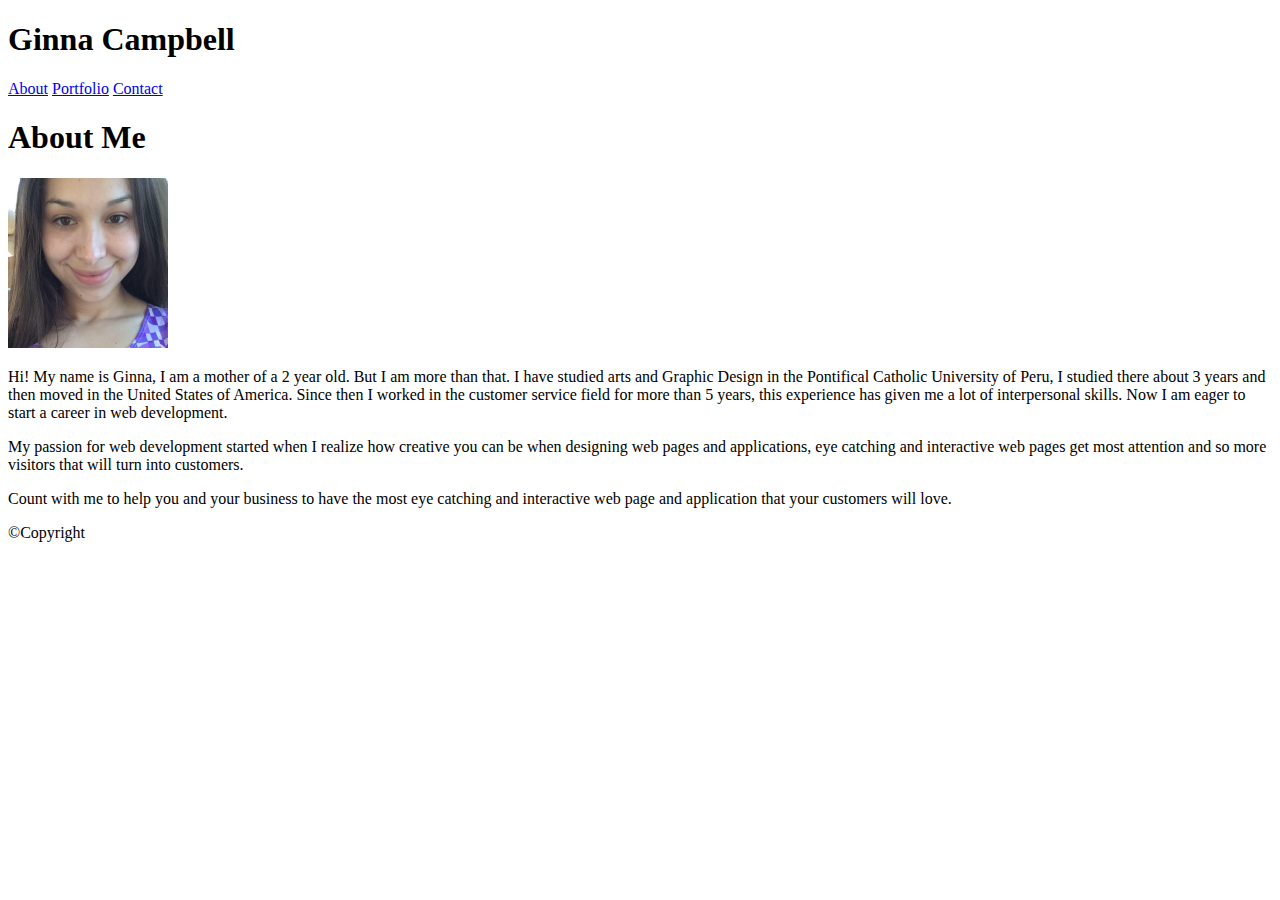
==== index.html @ 15c0a5c0 "1st changes" ====
<!DOCTYPE html>
<html lang="en">
<head>
    <meta charset="UTF-8">
    <meta name="viewport" content="width=device-width, initial-scale=1.0">
    <meta http-equiv="X-UA-Compatible" content="ie=edge">
    <title>Portfolio</title>
</head>
<body>
    <header>
        <h1>Ginna Campbell</h1>        
        <nav>
            <a href="index.html">About</a>
            <a href="portfolio.html">Portfolio</a>
            <a href="contact.html">Contact</a>

        </nav>
    </header>
        
    
    <section>
            <h1>About Me</h1>

    <img src="assets/images/profile picture.jpg" alt="My Photo" height="170px" width="160px">

<p>Hi! My name is Ginna, I am a mother of a 2 year old. But I am more than that. I have studied arts and Graphic
Design in the Pontifical Catholic University of Peru, I studied there about 3 years and then moved in the United States 
of America. Since then I worked in the customer service field for more than 5 years, this experience has given me a lot of
interpersonal skills. Now I am eager to start a career in web development. 
</p>
<p>My passion for web development started when I realize how creative you can be when designing web pages and applications, 
eye catching and interactive web pages get most attention and so more visitors that will turn into customers. 
</p>
<p>Count with me to help you and your business to have the most eye catching and interactive web page and 
application that your customers will love.
</p>
    </section>
    
    <footer>
<p>&copy;Copyright</p> 
    </footer>
    
</body>
</html>
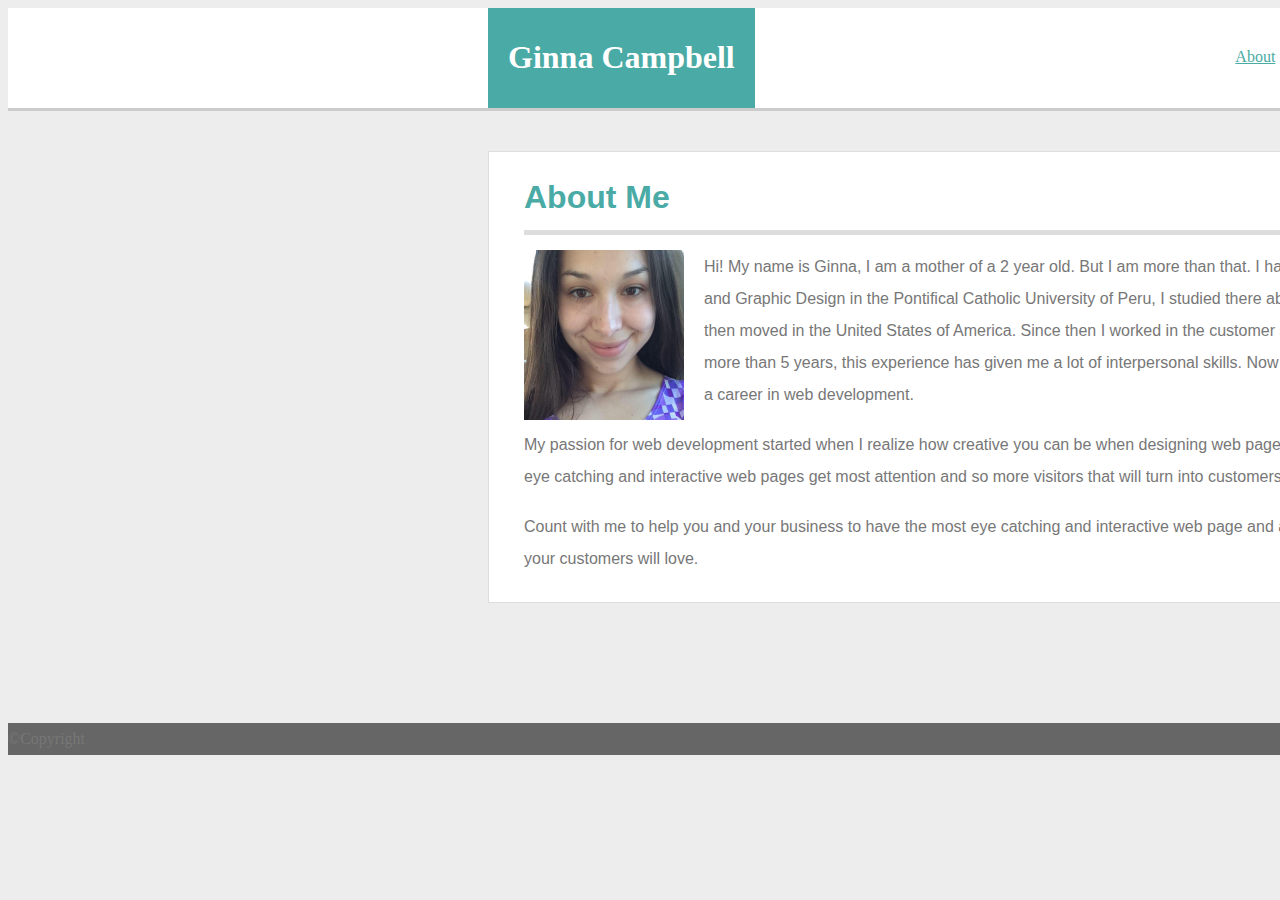
==== commit 79e345b5: "2nd and 3rd changes" ====
--- a/index.html
+++ b/index.html
@@ -4,36 +4,45 @@
     <meta charset="UTF-8">
     <meta name="viewport" content="width=device-width, initial-scale=1.0">
     <meta http-equiv="X-UA-Compatible" content="ie=edge">
+    <link rel="stylesheet" href="assets/css/style.css">
     <title>Portfolio</title>
 </head>
 <body>
-    <header>
-        <h1>Ginna Campbell</h1>        
+    
+        <header>
+        <div id="name1">
+            <h1 id="name">Ginna Campbell</h1>   
+        </div>     
         <nav>
-            <a href="index.html">About</a>
-            <a href="portfolio.html">Portfolio</a>
-            <a href="contact.html">Contact</a>
-
+            <a href="index.html" id="about">About</a>
+            <div id="portfolio-box"><a href="portfolio.html" id="portfolio">Portfolio</a></div>
+            <a href="contact.html" id="contact">Contact</a>
         </nav>
     </header>
+
         
     
     <section>
-            <h1>About Me</h1>
+        <div class="main-content">
+            <h1 class="section-title">About Me</h1>
+            <div id="box-deco"></div>
 
-    <img src="assets/images/profile picture.jpg" alt="My Photo" height="170px" width="160px">
+            <img src="assets/images/profile picture.jpg" alt="My Photo" height="170px" width="160px" id="photo">
 
-<p>Hi! My name is Ginna, I am a mother of a 2 year old. But I am more than that. I have studied arts and Graphic
-Design in the Pontifical Catholic University of Peru, I studied there about 3 years and then moved in the United States 
-of America. Since then I worked in the customer service field for more than 5 years, this experience has given me a lot of
-interpersonal skills. Now I am eager to start a career in web development. 
-</p>
-<p>My passion for web development started when I realize how creative you can be when designing web pages and applications, 
-eye catching and interactive web pages get most attention and so more visitors that will turn into customers. 
-</p>
-<p>Count with me to help you and your business to have the most eye catching and interactive web page and 
-application that your customers will love.
-</p>
+            <p id="next-to-photo">Hi! My name is Ginna, I am a mother of a 2 year old. But I am more than that. I have studied arts and Graphic
+            Design in the Pontifical Catholic University of Peru, I studied there about 3 years and then moved in the United States 
+            of America. Since then I worked in the customer service field for more than 5 years, this experience has given me a lot of
+            interpersonal skills. Now I am eager to start a career in web development. 
+            </p>
+            
+            <p class="break">My passion for web development started when I realize how creative you can be when designing web pages and applications, 
+            eye catching and interactive web pages get most attention and so more visitors that will turn into customers. 
+            </p>
+          
+            <p>Count with me to help you and your business to have the most eye catching and interactive web page and 
+            application that your customers will love.
+            </p>
+        </div>
     </section>
     
     <footer>
--- a/assets/css/style.css
+++ b/assets/css/style.css
@@ -0,0 +1,139 @@
+body{
+    background-color:#ededed;
+    width: 1920px;
+}
+
+header{
+    background-color:#ffffff;
+    overflow: hidden;
+   height: 100px;
+   border-bottom: solid #cccccc;
+   font-family: 'Georgia', Times, "Times New Roman", serif;
+}
+
+#name1{
+    height:100px;
+    background-color: #4aaaa5;
+    float:left;
+    margin-left:480px;
+}
+#name{
+    float:left;
+    color:white;
+    margin-top:31px;
+    margin-right:20px;
+    margin-left: 20px;
+   
+}
+
+nav{
+    margin-right:480px;
+    float:right;
+    
+    
+}
+
+nav::before{
+    clear: both;
+    margin-top:40px;
+    display: block;
+    content:"";
+    
+
+}
+
+#name1::before{
+    clear:both;      
+}
+
+
+#name::after{
+    clear:both;
+}
+
+nav::after{
+    clear:both;
+}
+
+#name1::after{
+    clear:both;
+}
+
+a{
+    color:#4aaaa5;s
+}
+
+#about{
+    margin-right:14px;
+}
+#portfolio-box{
+    display:inline;
+    border-right-style:solid;
+    border-left-style:solid;
+    border-right-color:#ededed;
+    border-left-color:#ededed;  
+    border-width: 0.01mm;
+}
+#contact{
+    margin-left: 14px;
+}
+#portfolio{
+    margin-right: 14px;
+    margin-left: 14px;
+}
+
+section{
+    background-color: #ffffff;
+    margin-left: 480px;
+    width: 960px;
+    border:solid #dddddd thin;
+    font-family: 'Arial', 'Helvetica Neue', Helvetica, sans-serif;
+    margin-top:40px;
+}
+
+.main-content{
+    margin:27px 35px 27px 35px;
+
+
+}
+footer{
+    background-color: #666666;
+    font-display: 'Arial', 'Helvetica Neue', Helvetica, sans-serif;
+    margin-top:120px;
+}
+
+p{
+    color:#777777;
+    line-height:2;
+}
+
+.section-title{
+    color:#4aaaa5;
+    margin-bottom: 14px;
+}
+
+#box-deco{
+    background-color: #dddddd;
+    height: 5px ;
+    margin-bottom: 15px;
+
+
+}
+#photo{
+    float:left;
+}
+
+#photo::after{
+    clear:both;
+}
+
+#next-to-photo{
+    margin-left:180px;
+
+   
+}
+.break{
+    margin-top: 18px;
+    margin-bottom: 18px;
+
+}
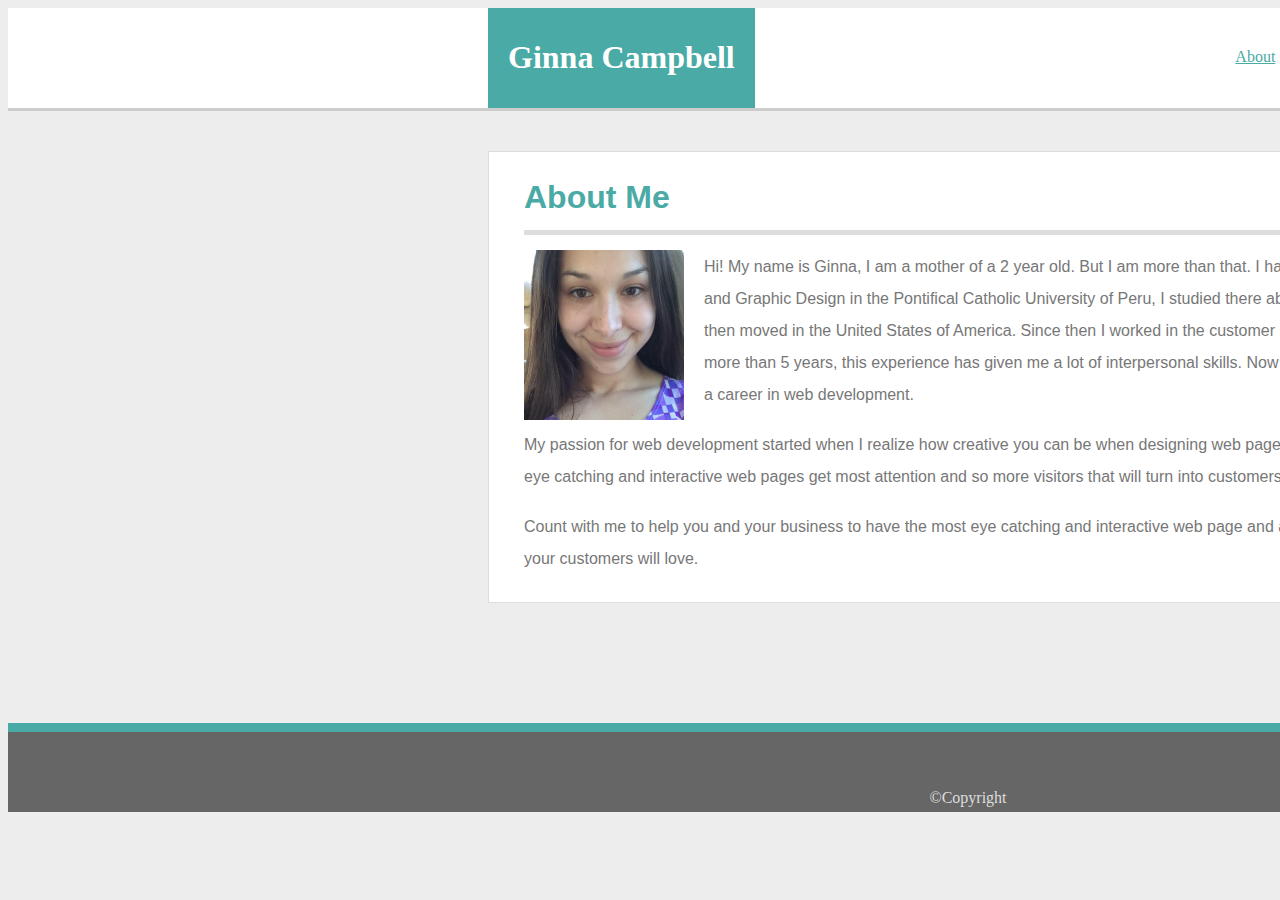
==== commit 2b046d96: "5th changes" ====
--- a/index.html
+++ b/index.html
@@ -46,7 +46,7 @@
     </section>
     
     <footer>
-<p>&copy;Copyright</p> 
+            <p class="copyright">&copy;Copyright</p> 
     </footer>
     
 </body>
--- a/assets/css/style.css
+++ b/assets/css/style.css
@@ -60,12 +60,13 @@
 }
 
 a{
-    color:#4aaaa5;s
+    color:#4aaaa5;
 }
 
 #about{
     margin-right:14px;
 }
+
 #portfolio-box{
     display:inline;
     border-right-style:solid;
@@ -73,6 +74,9 @@
     border-right-color:#ededed;
     border-left-color:#ededed;  
     border-width: 0.01mm;
+}
+#portfolio-box:hover{
+    background-color:#dddddd;
 }
 #contact{
     margin-left: 14px;
@@ -100,6 +104,9 @@
     background-color: #666666;
     font-display: 'Arial', 'Helvetica Neue', Helvetica, sans-serif;
     margin-top:120px;
+    height:80px;
+    border-top:solid #4aaaa5;
+    border-width: 9px;
 }
 
 p{
@@ -137,3 +144,17 @@
     margin-bottom: 18px;
 
 }
+
+.copyright{
+    text-align: center;
+    margin-top:50px;
+    color:#dddddd;
+    
+}
+
+.link-box{
+    background-color: #4aaaa5
+}
+.portfolio-item{
+    color:#ffffff;
+}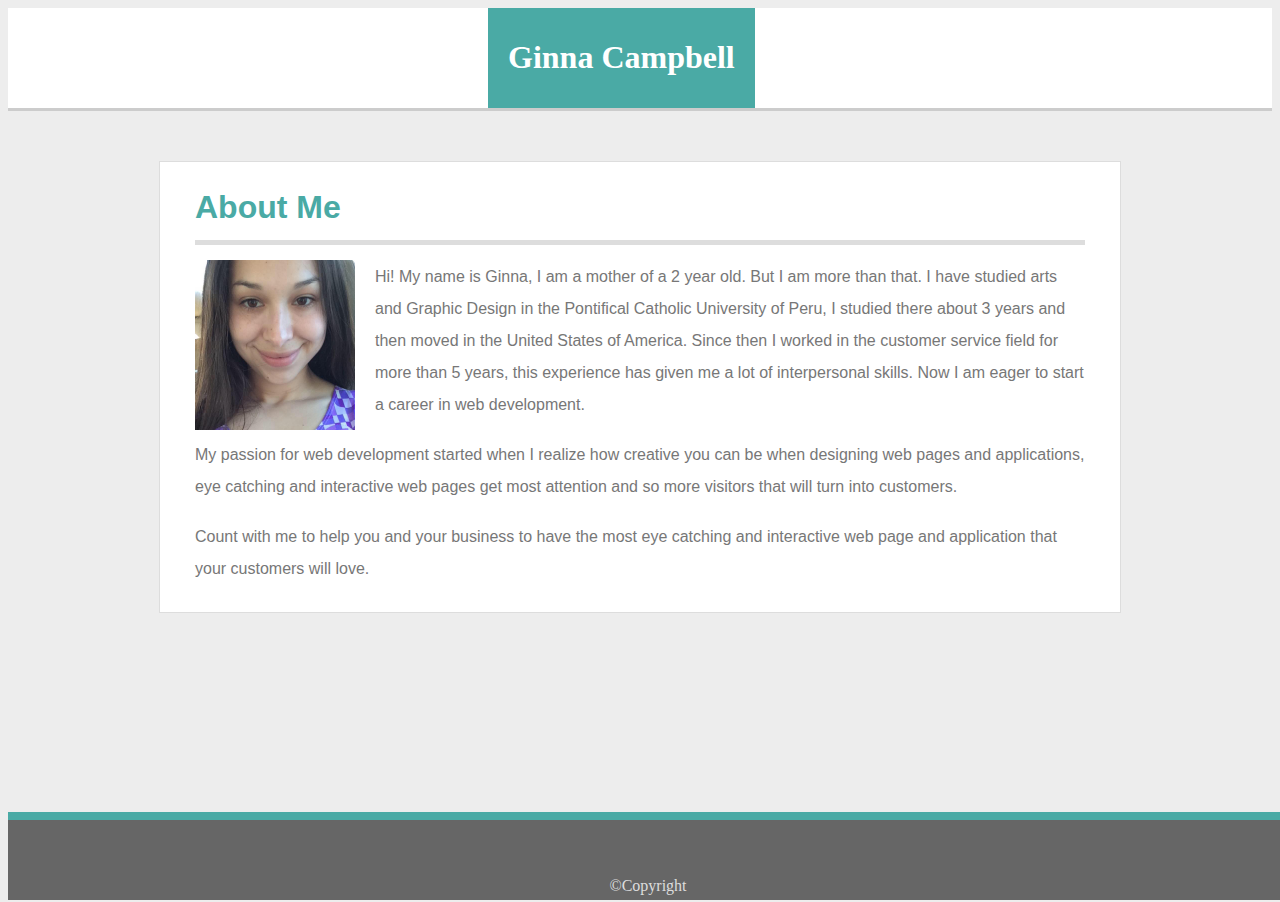
==== commit ef43bede: "10th changes! getting there!" ====
--- a/index.html
+++ b/index.html
@@ -14,9 +14,9 @@
             <h1 id="name">Ginna Campbell</h1>   
         </div>     
         <nav>
-            <a href="index.html" id="about">About</a>
-            <div id="portfolio-box"><a href="portfolio.html" id="portfolio">Portfolio</a></div>
-            <a href="contact.html" id="contact">Contact</a>
+            <a href="index.html" id="about" class="box">About</a>
+            <div id="portfolio-box" > <a href="portfolio.html" id="portfolio" class="box">Portfolio</a> </div>
+            <a href="contact.html" id="contact" class="box">Contact</a>
         </nav>
     </header>
 
--- a/assets/css/style.css
+++ b/assets/css/style.css
@@ -1,6 +1,6 @@
 body{
     background-color:#ededed;
-    width: 1920px;
+    
 }
 
 header{
@@ -9,6 +9,7 @@
    height: 100px;
    border-bottom: solid #cccccc;
    font-family: 'Georgia', Times, "Times New Roman", serif;
+   width:100%
 }
 
 #name1{
@@ -61,10 +62,12 @@
 
 a{
     color:#4aaaa5;
+    text-decoration: none;
 }
 
 #about{
-    margin-right:14px;
+    padding-right:14px;
+    padding-left:14px;
 }
 
 #portfolio-box{
@@ -75,38 +78,47 @@
     border-left-color:#ededed;  
     border-width: 0.01mm;
 }
-#portfolio-box:hover{
+.box:hover{
     background-color:#dddddd;
+    height: 20px;
 }
 #contact{
-    margin-left: 14px;
+    padding-right:14px;
+    padding-left:14px;
 }
 #portfolio{
-    margin-right: 14px;
-    margin-left: 14px;
+    padding-right: 14px;
+    padding-left: 14px;
 }
 
 section{
     background-color: #ffffff;
-    margin-left: 480px;
     width: 960px;
     border:solid #dddddd thin;
     font-family: 'Arial', 'Helvetica Neue', Helvetica, sans-serif;
-    margin-top:40px;
+    overflow: auto;
+    margin: 50px auto;
+    
 }
 
 .main-content{
     margin:27px 35px 27px 35px;
+    
 
 
 }
 footer{
     background-color: #666666;
     font-display: 'Arial', 'Helvetica Neue', Helvetica, sans-serif;
-    margin-top:120px;
+    margin-top:140px;
     height:80px;
-    border-top:solid #4aaaa5;
-    border-width: 9px;
+    border-top:solid #4aaaa5 8px;
+    clear:both;
+    position: absolute;
+    bottom:0;
+    width:100%;
+
+
 }
 
 p{
@@ -153,8 +165,77 @@
 }
 
 .link-box{
-    background-color: #4aaaa5
-}
+    background-color: #4aaaa5;
+    z-index: 2;
+    float:left;
+    position: absolute;
+    height:100px;
+    margin-top:180px;
+    width:340px;
+    
+
+}
+
 .portfolio-item{
     color:#ffffff;
-}+    text-align: center;
+    margin-top:25px;
+    font-size: 150%;
+    
+}
+#game-pic{
+    z-index: 1;
+    float: left;
+    margin-bottom: 30px;
+    height: 300px;
+    width: 340px;
+   
+}
+
+.link-box::before{
+    content:"";
+    display: block;
+    
+    
+}
+#game-pic::after{
+ 
+   
+}
+
+.portfolio-item::after{
+    
+}
+
+.contact-labels{
+    color:#777777;
+    margin-right:96%;
+
+}
+
+#contact-box, #contact-box1, #contact-box-2{
+width:96%;
+overflow: hidden;
+margin-top: 5px;
+margin-bottom: 7px;
+border:solid #dddddd;
+border-width: thin;
+color:#dddddd;
+
+
+}
+
+#contact-box,#contact-box1{
+    height:25px;
+}
+
+#contact-box-2{
+    height:120px;
+}
+
+#submit{
+    color:#ffffff;
+    background-color: #4aaaa5;
+    border:none;
+    padding:10px 25px
+}
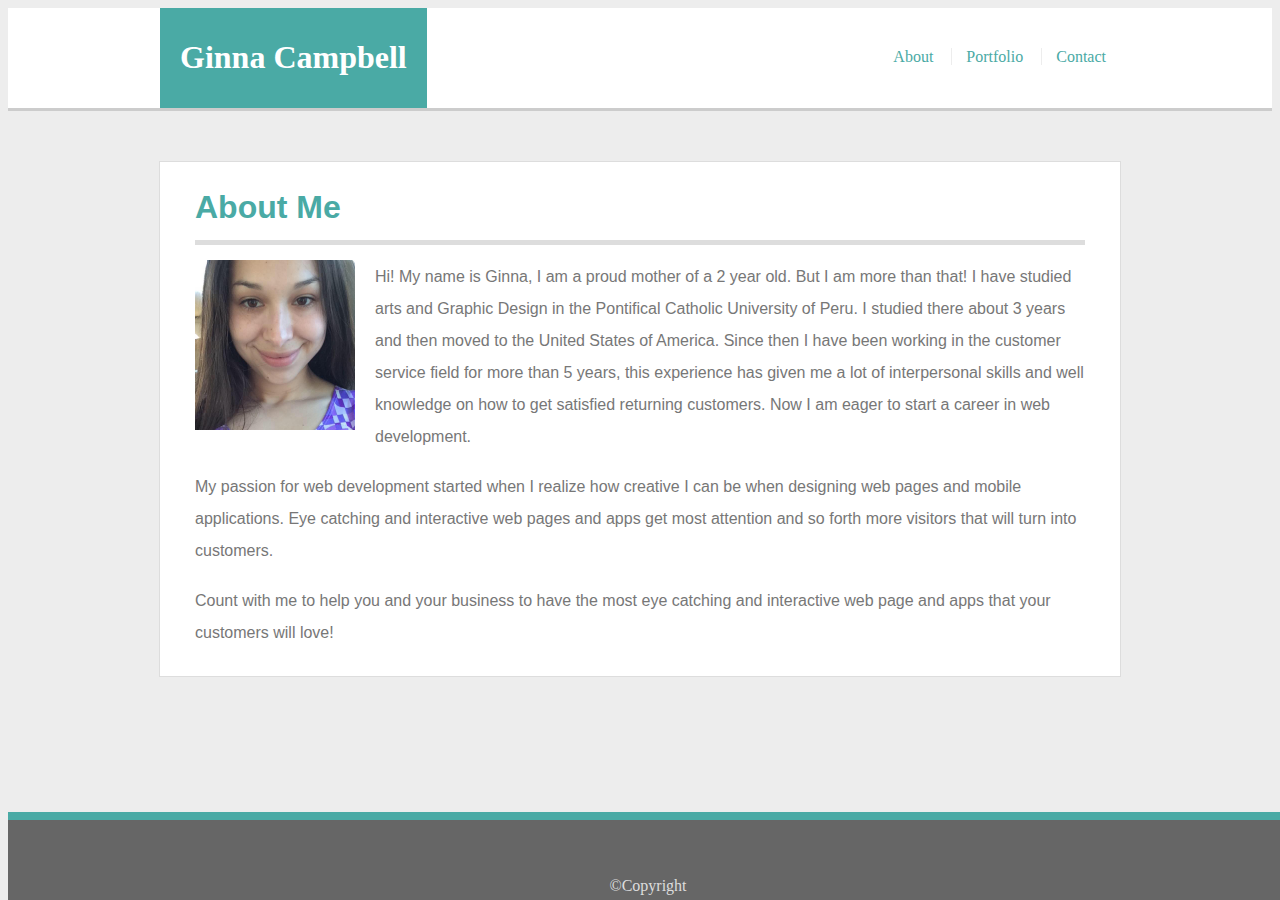
==== commit 7960878e: "Final Homework Version - Final" ====
--- a/index.html
+++ b/index.html
@@ -9,15 +9,18 @@
 </head>
 <body>
     
-        <header>
+    <header>
+    <div id="uno-box">
         <div id="name1">
             <h1 id="name">Ginna Campbell</h1>   
-        </div>     
+        </div>  
+               
         <nav>
             <a href="index.html" id="about" class="box">About</a>
             <div id="portfolio-box" > <a href="portfolio.html" id="portfolio" class="box">Portfolio</a> </div>
             <a href="contact.html" id="contact" class="box">Contact</a>
         </nav>
+    </div>
     </header>
 
         
@@ -29,18 +32,18 @@
 
             <img src="assets/images/profile picture.jpg" alt="My Photo" height="170px" width="160px" id="photo">
 
-            <p id="next-to-photo">Hi! My name is Ginna, I am a mother of a 2 year old. But I am more than that. I have studied arts and Graphic
-            Design in the Pontifical Catholic University of Peru, I studied there about 3 years and then moved in the United States 
-            of America. Since then I worked in the customer service field for more than 5 years, this experience has given me a lot of
-            interpersonal skills. Now I am eager to start a career in web development. 
+            <p id="next-to-photo">Hi! My name is Ginna, I am a proud mother of a 2 year old. But I am more than that! I have studied arts and Graphic
+            Design in the Pontifical Catholic University of Peru. I studied there about 3 years and then moved to the United States of America.
+            Since then I have been working in the customer service field for more than 5 years, this experience has given me a lot of
+            interpersonal skills and well knowledge on how to get satisfied returning customers. Now I am eager to start a career in web development. 
             </p>
             
-            <p class="break">My passion for web development started when I realize how creative you can be when designing web pages and applications, 
-            eye catching and interactive web pages get most attention and so more visitors that will turn into customers. 
+            <p class="break">My passion for web development started when I realize how creative I can be when designing web pages and mobile applications. 
+            Eye catching and interactive web pages and apps get most attention and so forth more visitors that will turn into customers. 
             </p>
           
             <p>Count with me to help you and your business to have the most eye catching and interactive web page and 
-            application that your customers will love.
+            apps that your customers will love!
             </p>
         </div>
     </section>
--- a/assets/css/style.css
+++ b/assets/css/style.css
@@ -12,11 +12,17 @@
    width:100%
 }
 
+#uno-box{
+    width:960px;
+    height:100px;
+    margin:0 auto;
+}
+
 #name1{
     height:100px;
     background-color: #4aaaa5;
     float:left;
-    margin-left:480px;
+
 }
 #name{
     float:left;
@@ -28,14 +34,13 @@
 }
 
 nav{
-    margin-right:480px;
+    
     float:right;
     
     
 }
 
 nav::before{
-    clear: both;
     margin-top:40px;
     display: block;
     content:"";
@@ -80,7 +85,8 @@
 }
 .box:hover{
     background-color:#dddddd;
-    height: 20px;
+    height: 30px;
+    border:solid thin #4aaaa5;
 }
 #contact{
     padding-right:14px;
@@ -98,7 +104,7 @@
     font-family: 'Arial', 'Helvetica Neue', Helvetica, sans-serif;
     overflow: auto;
     margin: 50px auto;
-    
+    margin-bottom: 200px;
 }
 
 .main-content{
@@ -107,16 +113,18 @@
 
 
 }
+
+
 footer{
     background-color: #666666;
     font-display: 'Arial', 'Helvetica Neue', Helvetica, sans-serif;
-    margin-top:140px;
     height:80px;
     border-top:solid #4aaaa5 8px;
     clear:both;
-    position: absolute;
+    position:fixed;
     bottom:0;
     width:100%;
+    z-index: 3;
 
 
 }
@@ -161,7 +169,14 @@
     text-align: center;
     margin-top:50px;
     color:#dddddd;
-    
+
+    
+}
+
+.box-portfolio{
+    float:left;
+    padding-right:15px;
+
 }
 
 .link-box{
@@ -171,7 +186,9 @@
     position: absolute;
     height:100px;
     margin-top:180px;
-    width:340px;
+    width:400px;
+    margin-top:180px;
+
     
 
 }
@@ -183,29 +200,25 @@
     font-size: 150%;
     
 }
-#game-pic{
+.pic{
     z-index: 1;
     float: left;
     margin-bottom: 30px;
     height: 300px;
-    width: 340px;
+    width: 400px;
+    margin-right:20px;
    
 }
 
 .link-box::before{
     content:"";
     display: block;
-    
-    
-}
-#game-pic::after{
- 
-   
-}
-
-.portfolio-item::after{
-    
-}
+
+    
+    
+}
+
+
 
 .contact-labels{
     color:#777777;
@@ -239,3 +252,4 @@
     border:none;
     padding:10px 25px
 }
+
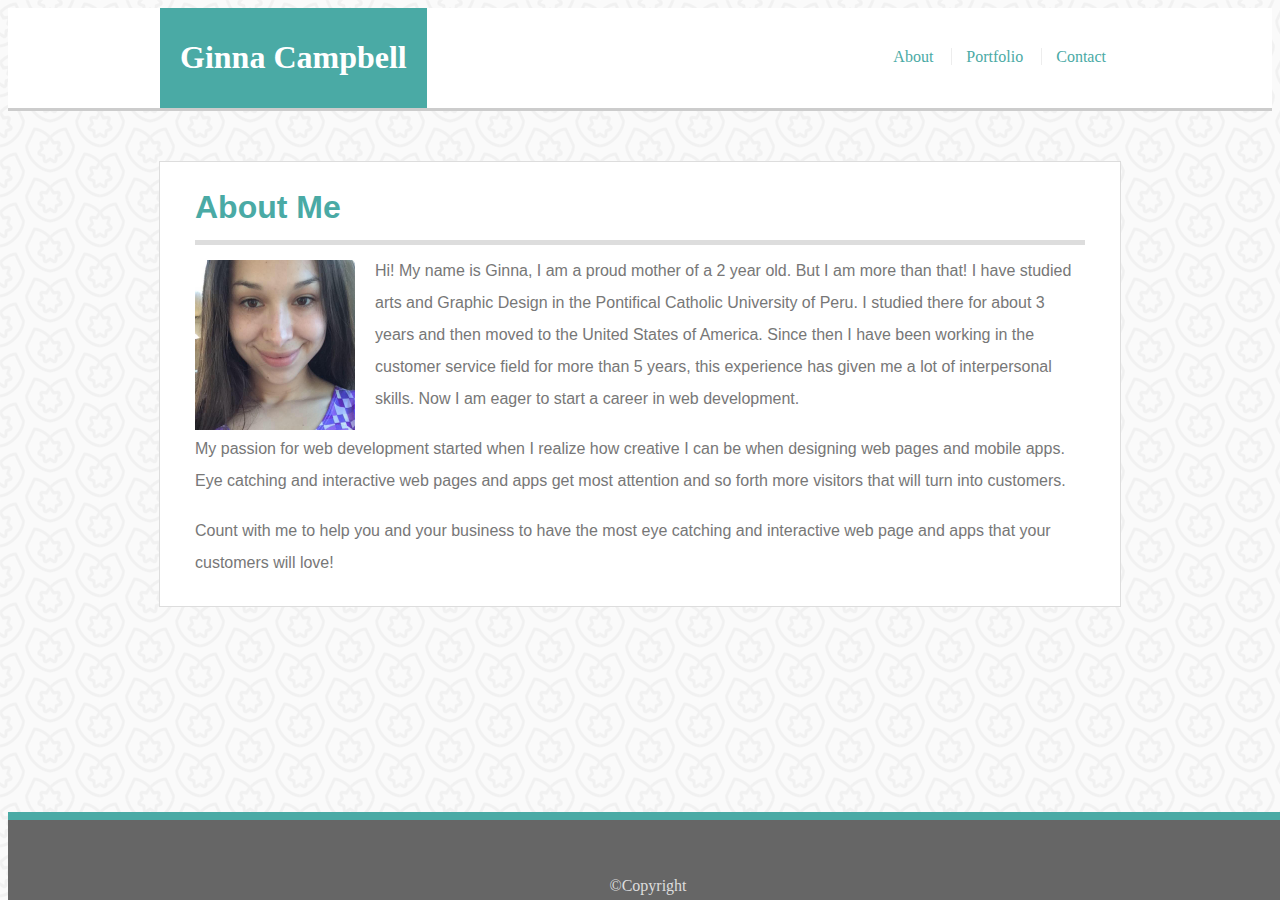
==== commit a767d770: "Making it even better . Final" ====
--- a/index.html
+++ b/index.html
@@ -33,12 +33,12 @@
             <img src="assets/images/profile picture.jpg" alt="My Photo" height="170px" width="160px" id="photo">
 
             <p id="next-to-photo">Hi! My name is Ginna, I am a proud mother of a 2 year old. But I am more than that! I have studied arts and Graphic
-            Design in the Pontifical Catholic University of Peru. I studied there about 3 years and then moved to the United States of America.
+            Design in the Pontifical Catholic University of Peru. I studied there for about 3 years and then moved to the United States of America.
             Since then I have been working in the customer service field for more than 5 years, this experience has given me a lot of
-            interpersonal skills and well knowledge on how to get satisfied returning customers. Now I am eager to start a career in web development. 
+            interpersonal skills. Now I am eager to start a career in web development. 
             </p>
             
-            <p class="break">My passion for web development started when I realize how creative I can be when designing web pages and mobile applications. 
+            <p class="break">My passion for web development started when I realize how creative I can be when designing web pages and mobile apps. 
             Eye catching and interactive web pages and apps get most attention and so forth more visitors that will turn into customers. 
             </p>
           
--- a/assets/css/style.css
+++ b/assets/css/style.css
@@ -1,5 +1,6 @@
 body{
     background-color:#ededed;
+    background-image: url("../images/background.png");
     
 }
 
@@ -9,7 +10,7 @@
    height: 100px;
    border-bottom: solid #cccccc;
    font-family: 'Georgia', Times, "Times New Roman", serif;
-   width:100%
+   width:100%;
 }
 
 #uno-box{
@@ -156,7 +157,7 @@
 
 #next-to-photo{
     margin-left:180px;
-
+    margin-top: -5px;
    
 }
 .break{
